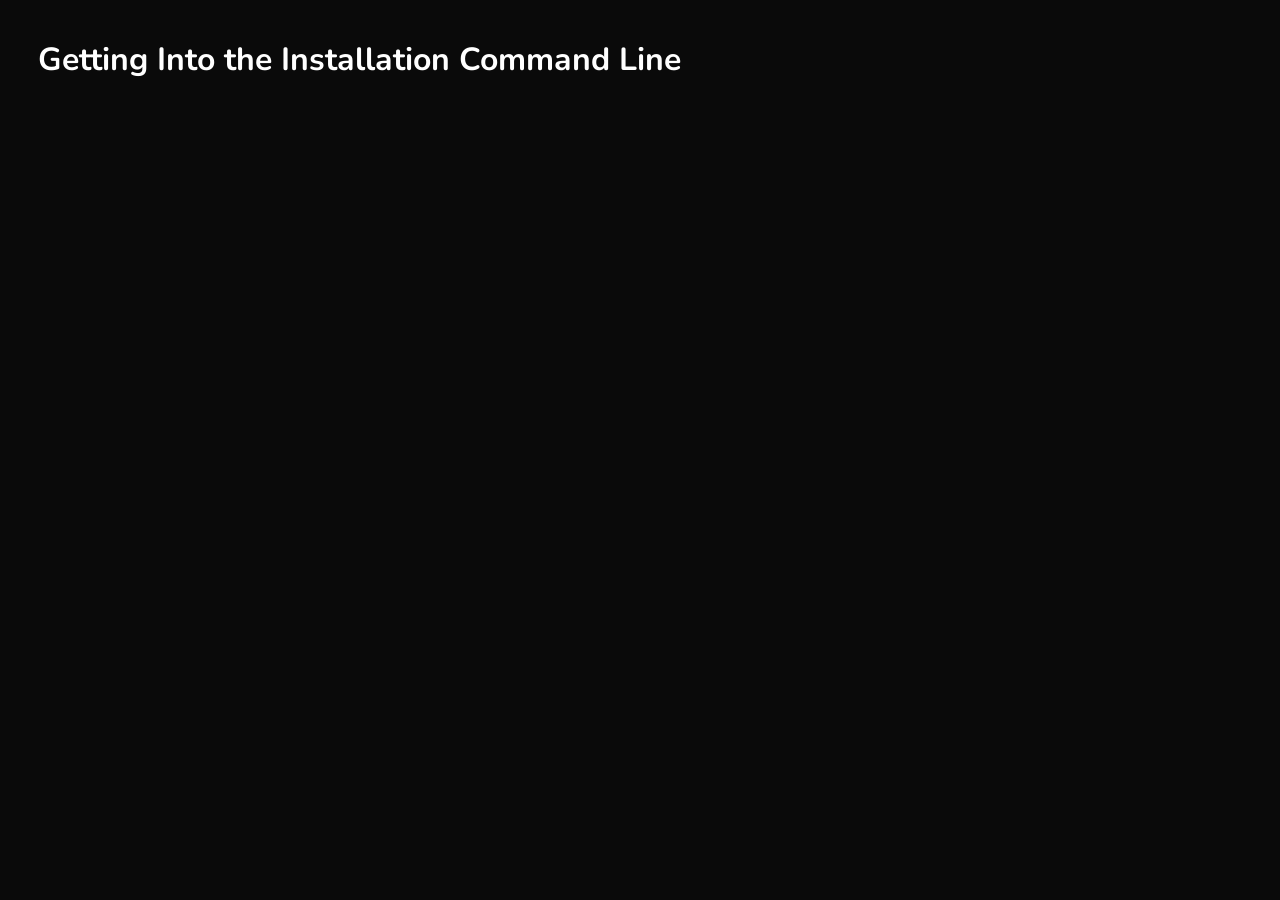
==== enter.html @ a78bf971 "enter added" ====
<html>
    <head>
        <title>How to Begin</title>
        <meta charset="utf-8">
        <link rel="stylesheet" href="style.css">
        <link rel="preconnect" href="https://fonts.googleapis.com">
        <link rel="preconnect" href="https://fonts.gstatic.com" crossorigin>
        <link href="https://fonts.googleapis.com/css2?family=Nunito:ital,wght@0,200..1000;1,200..1000&display=swap" rel="stylesheet">
    </head>
    <body>
        <h1>Getting Into the Installation Command Line</h1>
    </body>
</html>
---- style.css ----
body{
    margin: 3%;
    background-color: rgb(10,10,10);
    color: white;
    font-family: Nunito;
}
.warning{
    color: rgb(255,100,100);
}
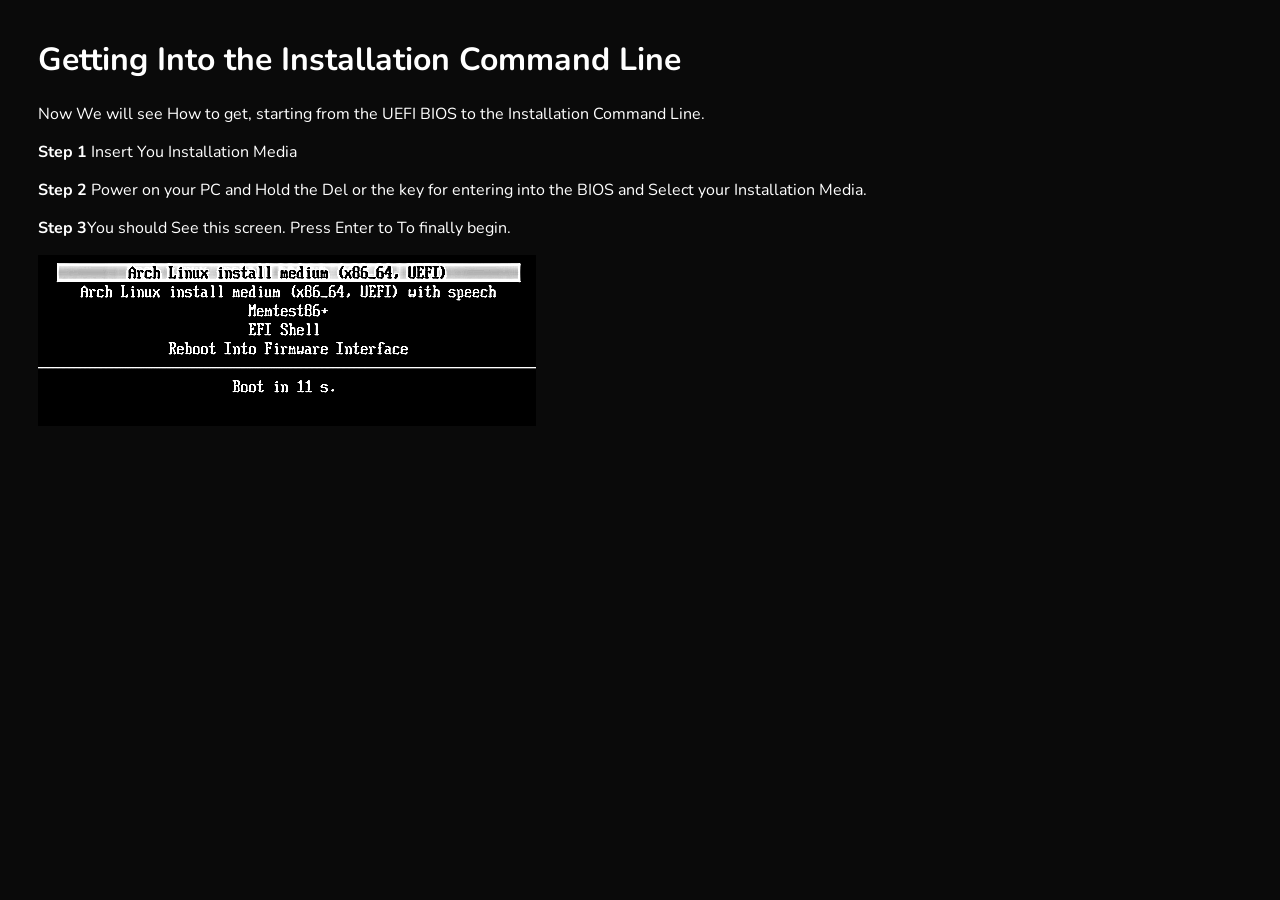
==== commit 86966365: "Added the Image" ====
--- a/enter.html
+++ b/enter.html
@@ -9,5 +9,11 @@
     </head>
     <body>
         <h1>Getting Into the Installation Command Line</h1>
+        <p>Now We will see How to get, starting from the UEFI BIOS to the Installation Command Line.</p>
+        <p><b>Step 1</b> Insert You Installation Media</p>
+        <p><b>Step 2</b> Power on your PC and Hold the Del or the key for entering into
+             the BIOS and Select your Installation Media.</p>
+        <p><b>Step 3</b>You should See this screen. Press Enter to To finally begin.</p>  
+        <img src="Uefi.png"></img> 
     </body>
 </html>
--- a/style.css
+++ b/style.css
@@ -6,4 +6,17 @@
 }
 .warning{
     color: rgb(255,100,100);
+}
+a{
+    color:rgb(168,180,255);
+    background-color: rgb(30,30,120);
+    padding: 10px;
+    border-radius: 3px;
+    margin: 3%;
+    text-align: center;
+    text-decoration: none;
+    transition: ease 0.4s;
+}
+a :hover{
+    color: rgb(200,240,255);
 }
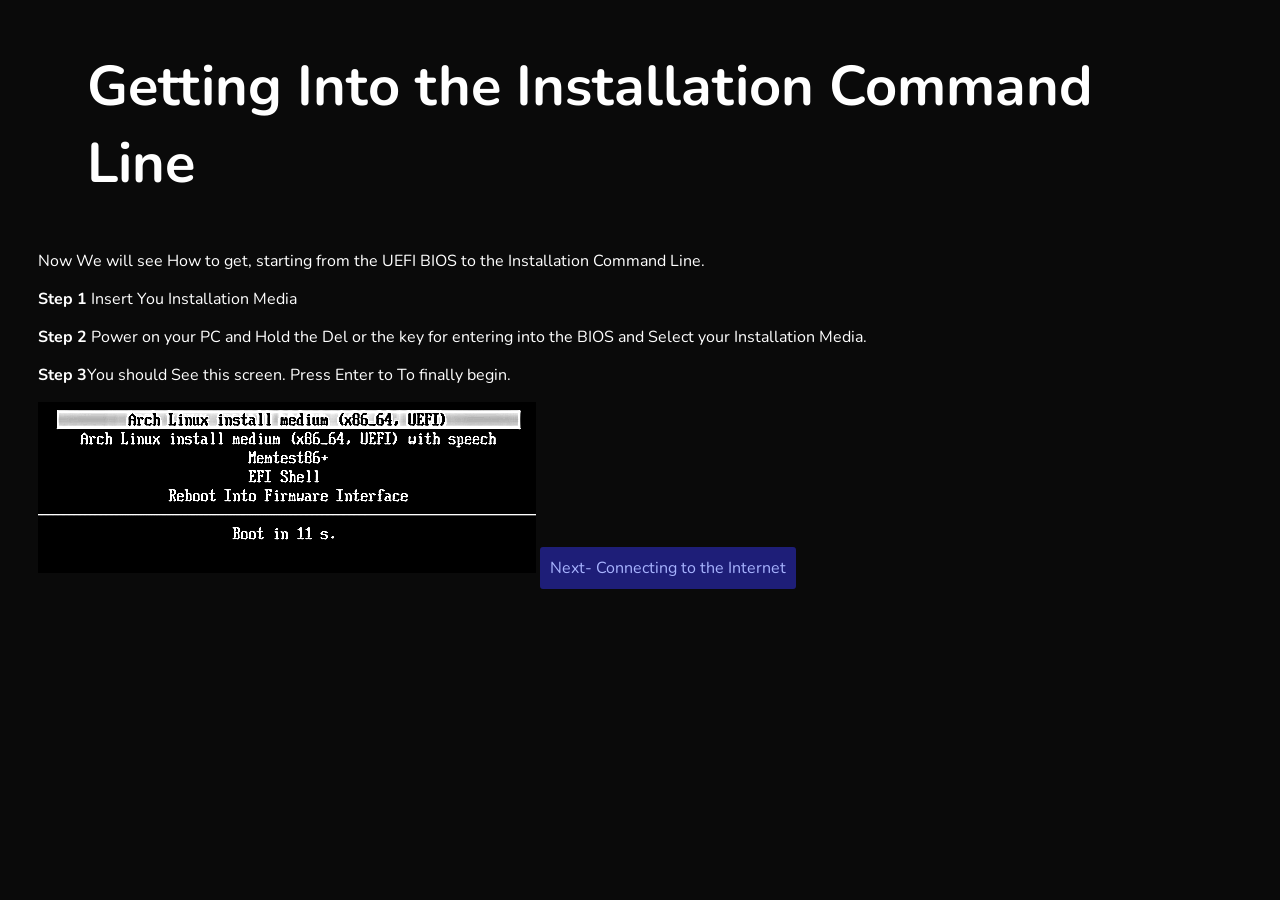
==== commit bc1bbb9a: "More to the Internet" ====
--- a/enter.html
+++ b/enter.html
@@ -14,6 +14,7 @@
         <p><b>Step 2</b> Power on your PC and Hold the Del or the key for entering into
              the BIOS and Select your Installation Media.</p>
         <p><b>Step 3</b>You should See this screen. Press Enter to To finally begin.</p>  
-        <img src="Uefi.png"></img> 
+        <img src="Uefi.png"></img>
+        <a href="net.html">Next- Connecting to the Internet</a>
     </body>
 </html>
--- a/style.css
+++ b/style.css
@@ -12,11 +12,14 @@
     background-color: rgb(30,30,120);
     padding: 10px;
     border-radius: 3px;
-    margin: 3%;
     text-align: center;
     text-decoration: none;
     transition: ease 0.4s;
 }
 a :hover{
     color: rgb(200,240,255);
+}
+h1{
+    font-size:350%;
+    margin: 4%;
 }
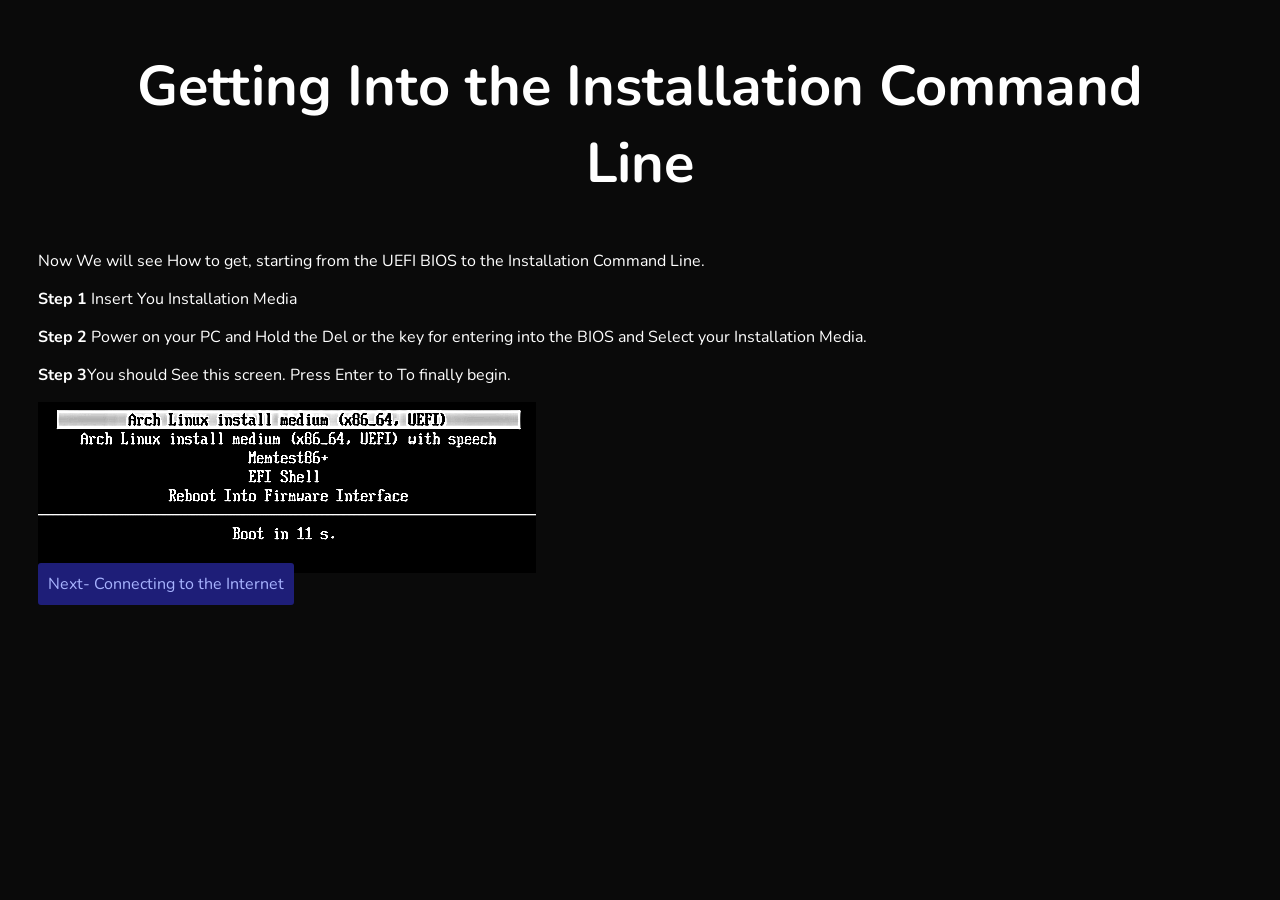
==== commit 2266beab: "CSS work" ====
--- a/enter.html
+++ b/enter.html
@@ -14,7 +14,7 @@
         <p><b>Step 2</b> Power on your PC and Hold the Del or the key for entering into
              the BIOS and Select your Installation Media.</p>
         <p><b>Step 3</b>You should See this screen. Press Enter to To finally begin.</p>  
-        <img src="Uefi.png"></img>
+        <img src="Uefi.png"></img><br>
         <a href="net.html">Next- Connecting to the Internet</a>
     </body>
 </html>
--- a/style.css
+++ b/style.css
@@ -22,4 +22,11 @@
 h1{
     font-size:350%;
     margin: 4%;
+    text-align: center;
+}
+code{
+    font-family: Ubuntu Mono;
+    background-color: rgb(40,40,80);
+    padding: 1%;
+    border-radius: 3px;
 }
